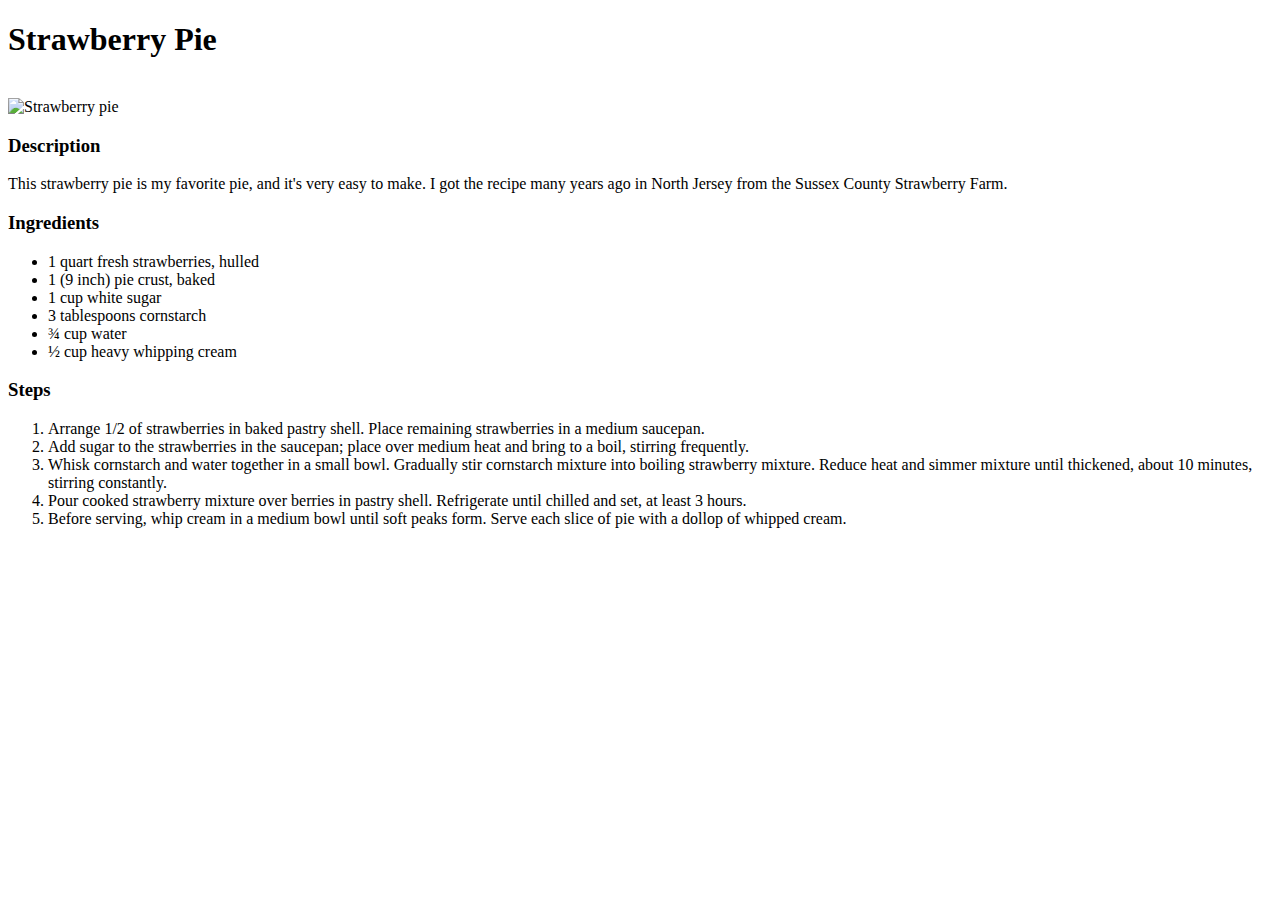
==== recipes/dessert.html @ 2ba9d2fb "Odin Recipes Pages" ====
<!DOCTYPE html>
<html lang="en">
<head>
    <meta charset="UTF-8">
    <meta http-equiv="X-UA-Compatible" content="IE=edge">
    <meta name="viewport" content="width=device-width, initial-scale=1.0">
    <title>Strawberry Pie</title>
</head>
<body>
    <body>
        <h1>Strawberry Pie</h1>
        <br>
        <img src="https://www.allrecipes.com/thmb/JL7VwG4cUEb6xfQddR9UPqUJZno=/750x0/filters:no_upscale():max_bytes(150000):strip_icc():format(webp)/401339-b2981622a9184595be8773ff9faac72b.jpg" alt="Strawberry pie" width="300px">
        <h3>Description</h3>
        <p>This strawberry pie is my favorite pie, and it's very easy to make. I got the recipe many years ago in North Jersey from the Sussex County Strawberry Farm.</p>    
       
        <h3>Ingredients</h3>
        <ul>

            <li>1 quart fresh strawberries, hulled</li>
            <li>1 (9 inch) pie crust, baked</li>
            <li>1 cup white sugar</li>
            <li>3 tablespoons cornstarch</li>
            <li>¾ cup water</li>
            <li>½ cup heavy whipping cream</li>

        </ul>
        
        <h3>Steps</h3>
        <ol>
            <li>Arrange 1/2 of strawberries in baked pastry shell. Place remaining strawberries in a medium saucepan.</li>
            <li>Add sugar to the strawberries in the saucepan; place over medium heat and bring to a boil, stirring frequently.</li>
            <li>Whisk cornstarch and water together in a small bowl. Gradually stir cornstarch mixture into boiling strawberry mixture. Reduce heat and simmer mixture until thickened, about 10 minutes, stirring constantly.</li>
            <li>Pour cooked strawberry mixture over berries in pastry shell. Refrigerate until chilled and set, at least 3 hours.</li>
            <li>Before serving, whip cream in a medium bowl until soft peaks form. Serve each slice of pie with a dollop of whipped cream.</li>

        </ol>
    </body>
</body>
</html>
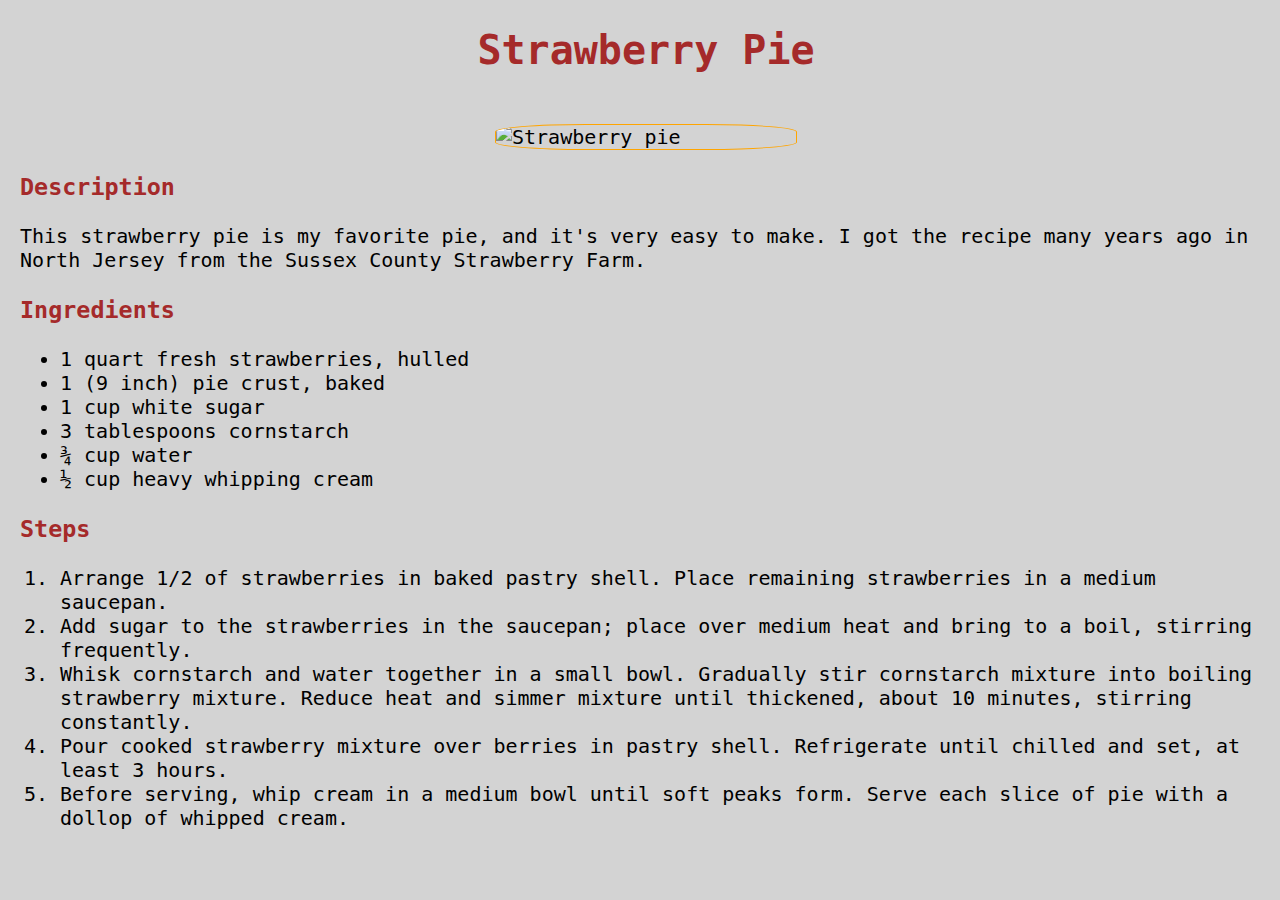
==== commit deabbfd8: "Adding style.css" ====
--- a/recipes/dessert.html
+++ b/recipes/dessert.html
@@ -5,12 +5,13 @@
     <meta http-equiv="X-UA-Compatible" content="IE=edge">
     <meta name="viewport" content="width=device-width, initial-scale=1.0">
     <title>Strawberry Pie</title>
+    <link rel="stylesheet" href="../style.css">
 </head>
 <body>
     <body>
-        <h1>Strawberry Pie</h1>
+        <h1 class="title">Strawberry Pie</h1>
         <br>
-        <img src="https://www.allrecipes.com/thmb/JL7VwG4cUEb6xfQddR9UPqUJZno=/750x0/filters:no_upscale():max_bytes(150000):strip_icc():format(webp)/401339-b2981622a9184595be8773ff9faac72b.jpg" alt="Strawberry pie" width="300px">
+        <img src="https://www.allrecipes.com/thmb/JL7VwG4cUEb6xfQddR9UPqUJZno=/750x0/filters:no_upscale():max_bytes(150000):strip_icc():format(webp)/401339-b2981622a9184595be8773ff9faac72b.jpg" alt="Strawberry pie">
         <h3>Description</h3>
         <p>This strawberry pie is my favorite pie, and it's very easy to make. I got the recipe many years ago in North Jersey from the Sussex County Strawberry Farm.</p>    
        
--- a/style.css
+++ b/style.css
@@ -0,0 +1,34 @@
+body{
+    font-size: 20px;
+    font-family: monospace;
+    margin-left: 20px;
+    background-color: lightgray;
+}
+
+.title {
+    text-align: center;
+    color: brown;
+}
+
+img{
+    display: block;
+    margin-left: auto;
+    margin-right: auto;
+    width: 300px;
+    border-radius: 30%;
+    border: 1px solid orange;
+}
+
+h3{
+    color: brown;
+}
+
+.recipes {
+    list-style: none;
+    text-align: center; 
+    line-height: 50px;
+}
+
+a{
+    text-decoration: none;
+}
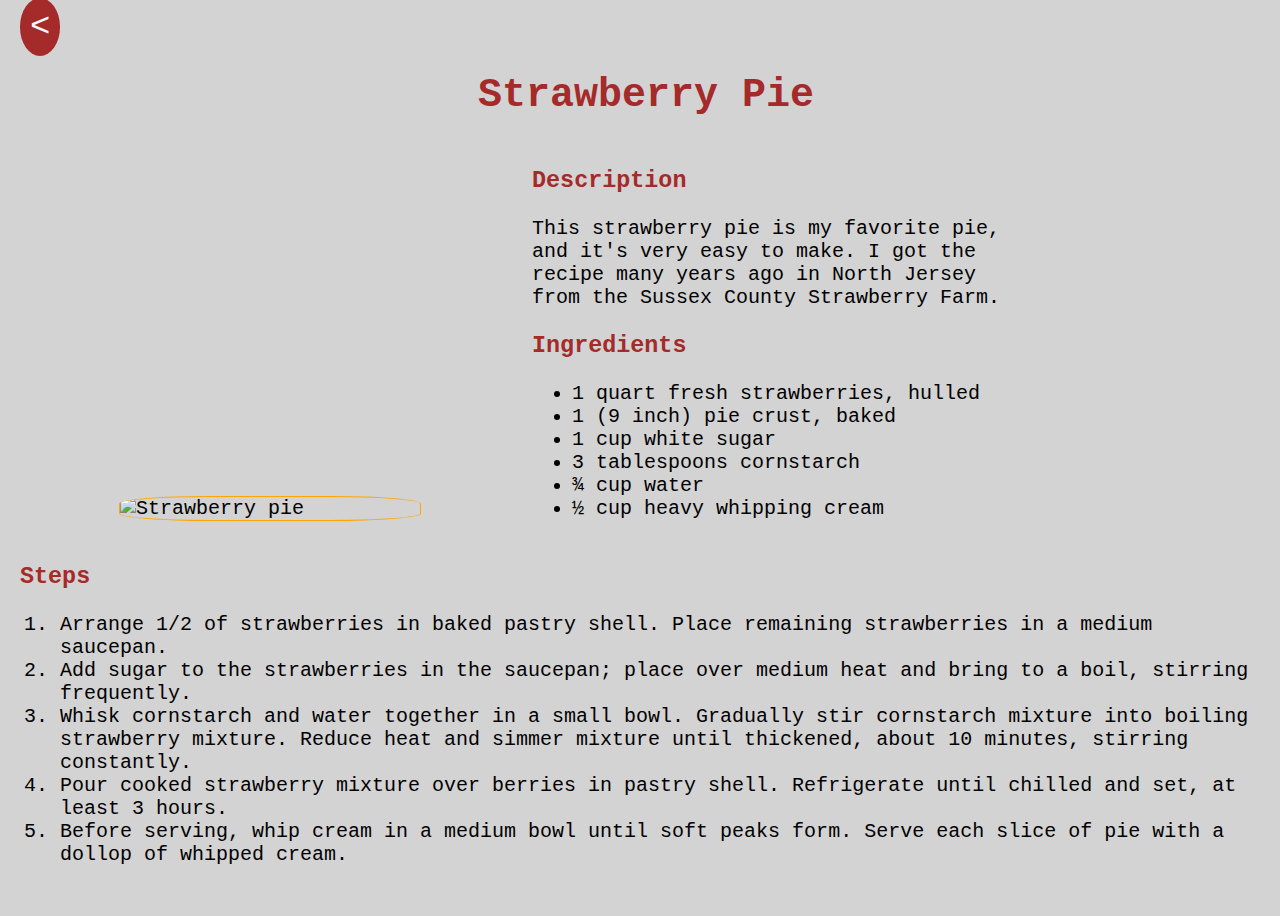
==== commit 5da5ae5c: "Adding more CSS styles" ====
--- a/recipes/dessert.html
+++ b/recipes/dessert.html
@@ -6,12 +6,18 @@
     <meta name="viewport" content="width=device-width, initial-scale=1.0">
     <title>Strawberry Pie</title>
     <link rel="stylesheet" href="../style.css">
+   
 </head>
 <body>
     <body>
-        <h1 class="title">Strawberry Pie</h1>
-        <br>
-        <img src="https://www.allrecipes.com/thmb/JL7VwG4cUEb6xfQddR9UPqUJZno=/750x0/filters:no_upscale():max_bytes(150000):strip_icc():format(webp)/401339-b2981622a9184595be8773ff9faac72b.jpg" alt="Strawberry pie">
+        <div class="header">
+            <a href="../index.html" class="but"><</a>
+            <h1 class="title">Strawberry Pie</h1>
+        </div>
+        <div class="left-body">
+            <img src="https://www.allrecipes.com/thmb/JL7VwG4cUEb6xfQddR9UPqUJZno=/750x0/filters:no_upscale():max_bytes(150000):strip_icc():format(webp)/401339-b2981622a9184595be8773ff9faac72b.jpg" alt="Strawberry pie">
+        </div>
+        <div class="right-body">
         <h3>Description</h3>
         <p>This strawberry pie is my favorite pie, and it's very easy to make. I got the recipe many years ago in North Jersey from the Sussex County Strawberry Farm.</p>    
        
@@ -26,7 +32,7 @@
             <li>½ cup heavy whipping cream</li>
 
         </ul>
-        
+    </div>
         <h3>Steps</h3>
         <ol>
             <li>Arrange 1/2 of strawberries in baked pastry shell. Place remaining strawberries in a medium saucepan.</li>
@@ -36,6 +42,8 @@
             <li>Before serving, whip cream in a medium bowl until soft peaks form. Serve each slice of pie with a dollop of whipped cream.</li>
 
         </ol>
+
+       
     </body>
 </body>
 </html>--- a/style.css
+++ b/style.css
@@ -32,3 +32,25 @@
 a{
     text-decoration: none;
 }
+
+.right-body,.left-body{
+    display:  inline-block;
+    width: 500px;
+    height: auto;
+}
+
+.left-body{
+    padding: 30px 0 auto 0;
+}
+
+.but {
+    background-color: brown;
+    border-radius: 50%;
+    color: aliceblue;
+    padding: 10px;
+    border: none;
+    font-size: 34px;
+    
+}
+
+
